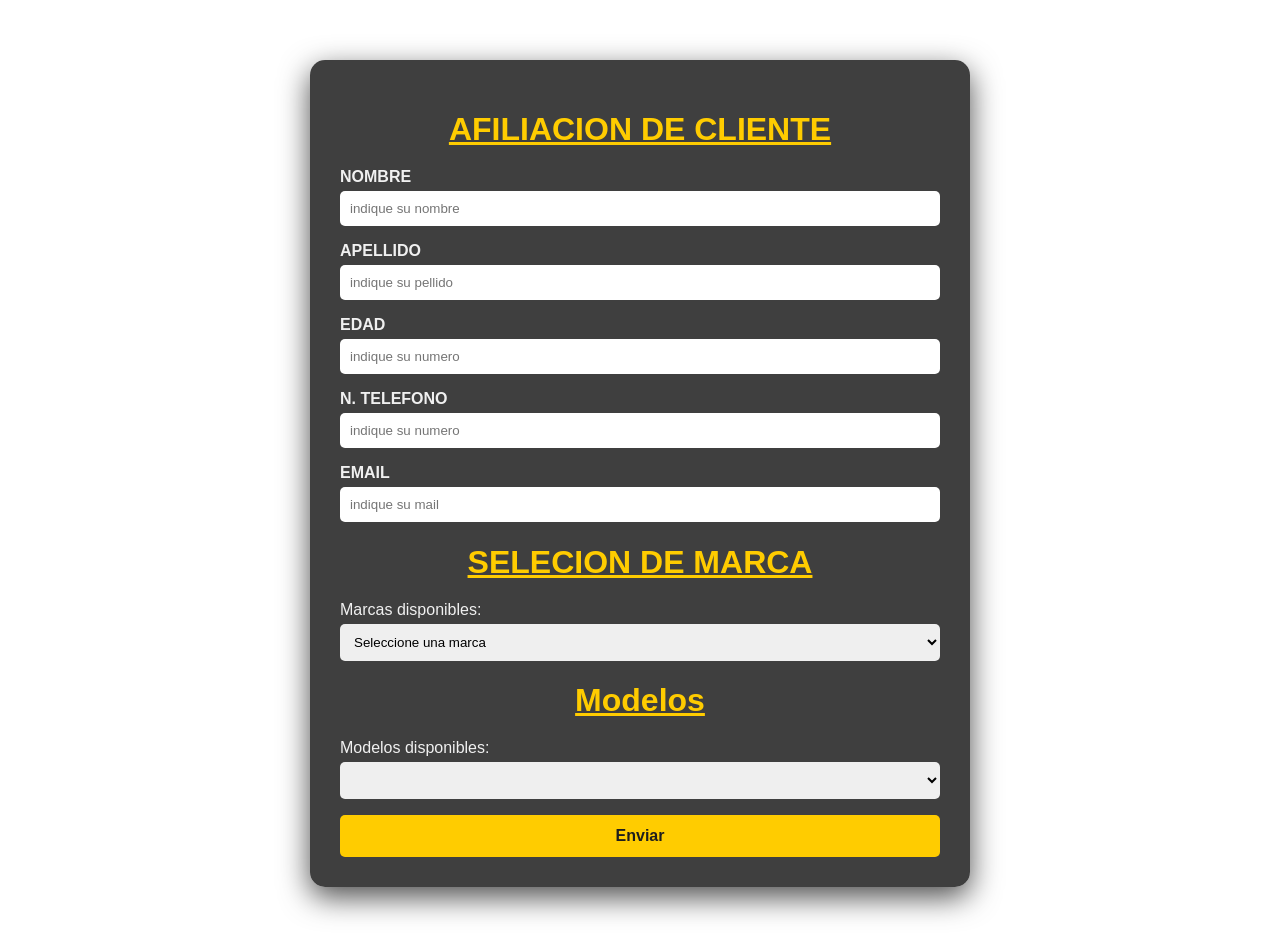
==== afiliacion de IK.html @ fb98a35c "Add files via upload" ====
<!DOCTYPE html>
<html lang="en">

<head>
    <meta charset="UTF-8">
    <meta name="viewport" content="width=device-width, initial-scale=1.0">
    <title>comp.24_04</title>

    <link rel="stylesheet" href="estilos  2.css">
    <script src="ik mult.js"></script>

</head>

<body class="afiliacion-page">
    <div id="div2">
        <h1><u>AFILIACION DE CLIENTE</u></h1>
        <form>

            <P><strong>NOMBRE</strong><input type="text" id="nombre" name=" nombre" placeholder="indique su nombre" required> </P>

            <p> <strong>APELLIDO</strong><input type="text" id="apellido" name="nombre" placeholder="indique su pellido" required></p>

            <p><strong>EDAD</strong><input type="number" id="edad" name="edad" placeholder="indique su numero" required></p>
            <p><strong>N. TELEFONO</strong><input type="number" id="telefono" name="telefono" placeholder="indique su numero" required></p>
            <p><strong>EMAIL</strong><input type= "email" id="email" name=  "email" placeholder="indique su mail" required></p>
 
            <h1><u>SELECION DE MARCA</u></h1>
            <p>Marcas disponibles: 
                <select id="marcas" name="marcas" onchange="actualizarModelos()">
                    <option value="">Seleccione una marca</option>
                    <option value="PRS">PRS</option>
                    <option value="Les Paul">Les Paul (Gibson)</option>
                    <option value="Ibanez">Ibanez</option>
                    <option value="Yamaha">Yamaha</option>
                    <option value="Fender">Fender</option>
                    <option value="Epiphone">Epiphone</option>
                    <option value="Squier">Squier</option>
                </select>
            </p>

            <h1><u>Modelos</u></h1>
            <p>Modelos disponibles: <select id="modelos" name="modelos"></select></p>
            <button type="button" onclick="afiliar()">Enviar</button>
        </form>
    </div>
</body>
</html>
---- estilos  2.css ----
body {
    background-size: cover;
    background-attachment: fixed;
    background-position: center;
    font-family: 'Segoe UI', Tahoma, Geneva, Verdana, sans-serif;
    margin: 0;
    min-height: 100vh;
}


.login-page {
    background-image: url('https://images.pexels.com/photos/164743/pexels-photo-164743.jpeg');
    display: flex;
    justify-content: center;
    align-items: center;
}

.afiliacion-page {
    background-image: url('https://images.pexels.com/photos/164821/pexels-photo-164821.jpeg');
    padding: 20px;
}


.div1, #div2 {
    background-color: rgba(30, 30, 30, 0.85); 
    padding: 30px;
    border-radius: 15px;
    color: #f0f0f0;
    box-shadow: 0 10px 30px rgba(0, 0, 0, 0.7);
}

.div1 {
    width: 350px;
    text-align: center;
}

#div2 {
    max-width: 600px;
    margin: 40px auto;
}


h1 {
    color: #ffcc00;
    text-align: center;
    margin-bottom: 20px;
}

input, select {
    width: 100%;
    padding: 10px;
    margin-top: 5px;
    margin-bottom: 15px;
    border-radius: 5px;
    border: none;
    display: block;
    box-sizing: border-box;
}

/* Estilo para los botones */
button {
    background-color: #ffcc00;
    color: #1e1e1e;
    border: none;
    padding: 12px 20px;
    border-radius: 5px;
    font-weight: bold;
    font-size: 16px;
    cursor: pointer;
    width: 100%;
    transition: background-color 0.3s, transform 0.1s;
}

button:hover {
    background-color: #e6b800;
}

button:active {
    transform: scale(0.98);
}
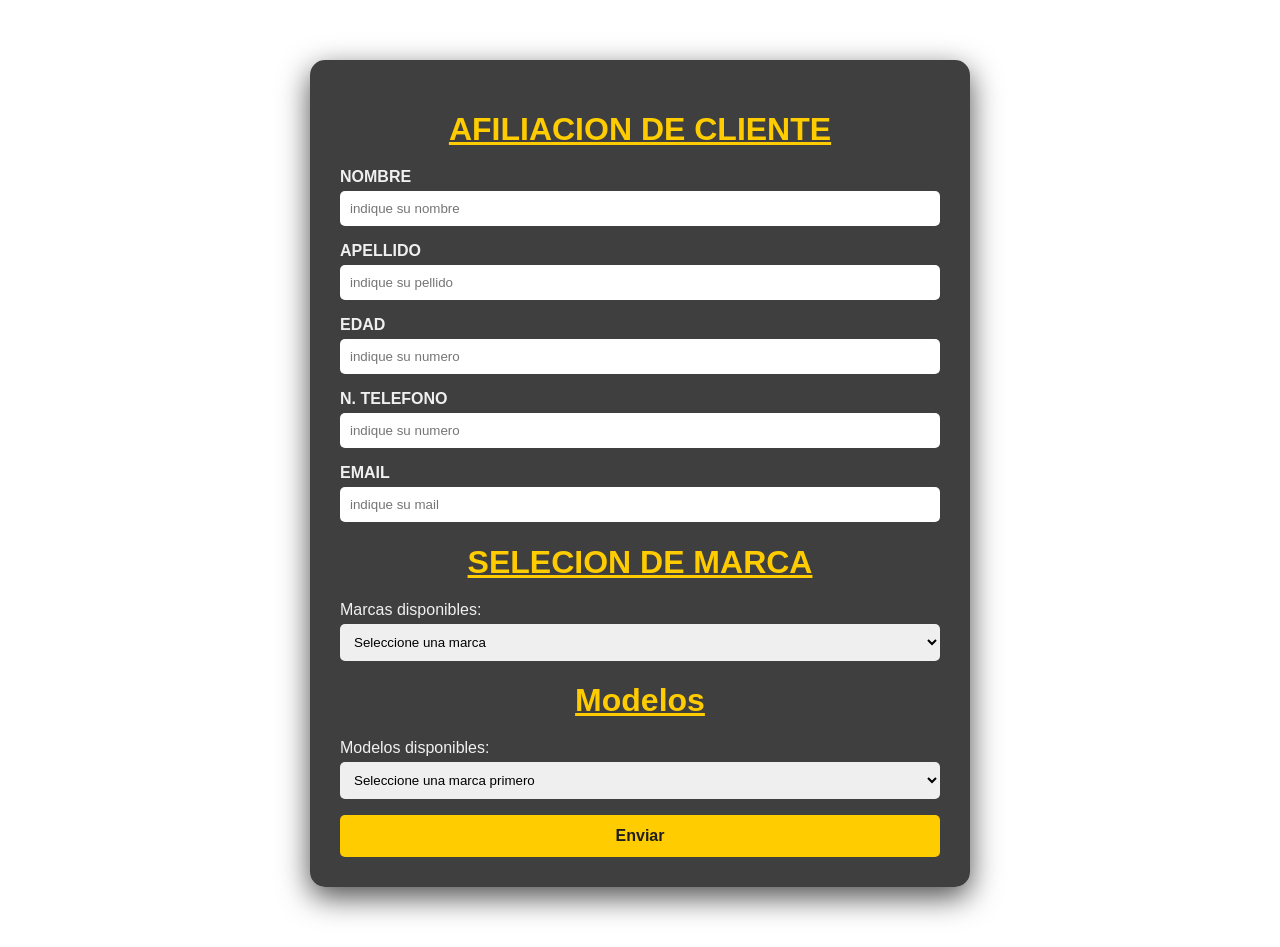
==== commit 6106fadd: "Add files via upload" ====
--- a/afiliacion de IK.html
+++ b/afiliacion de IK.html
@@ -39,7 +39,11 @@
             </p>
 
             <h1><u>Modelos</u></h1>
-            <p>Modelos disponibles: <select id="modelos" name="modelos"></select></p>
+            <p>Modelos disponibles: 
+                <select id="modelos" name="modelos">
+                    <option value="">Seleccione una marca primero</option>
+                </select>
+            </p>
             <button type="button" onclick="afiliar()">Enviar</button>
         </form>
     </div>
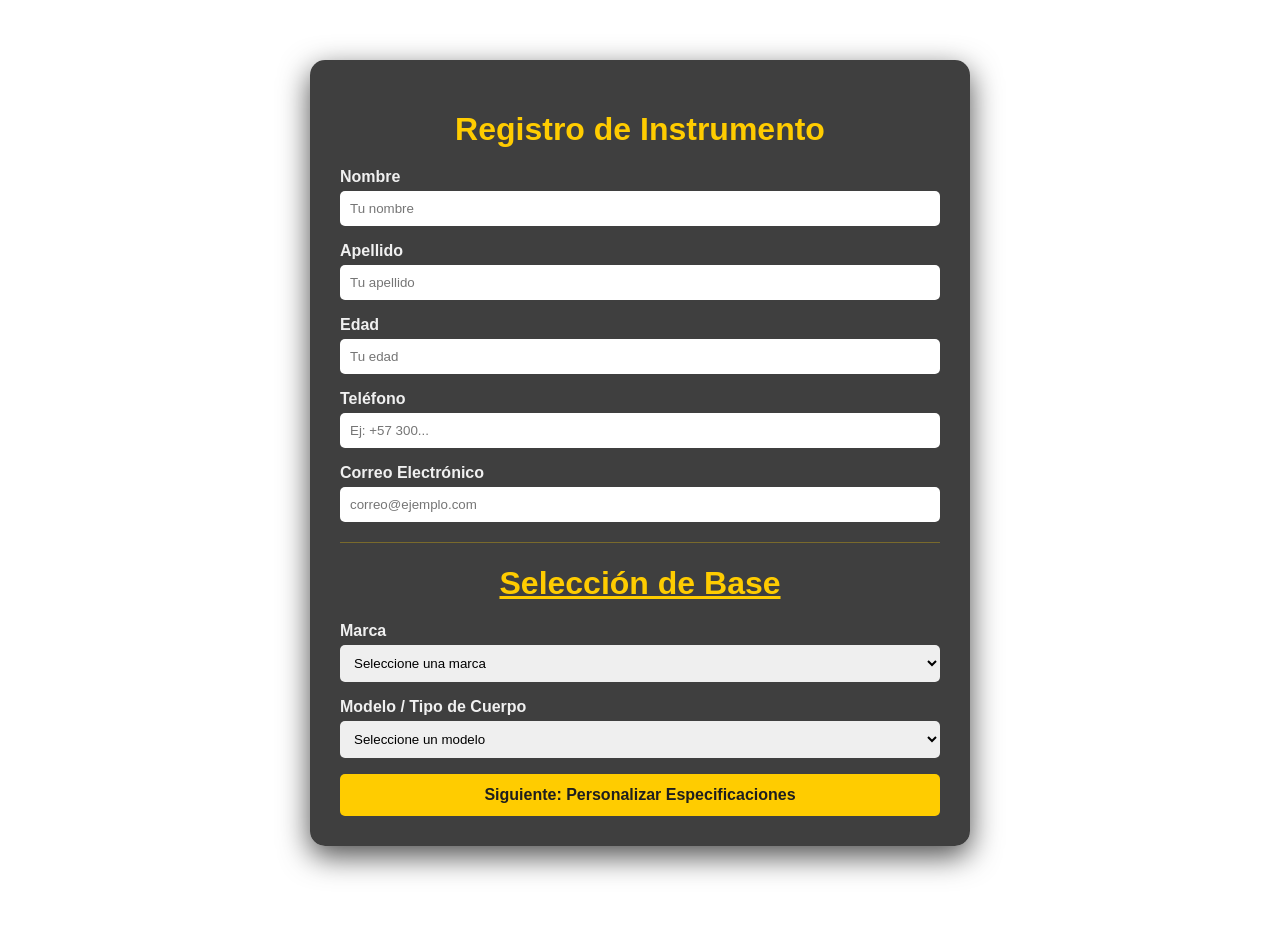
==== commit f8a498a4: "Add files via upload" ====
--- a/afiliacion de IK.html
+++ b/afiliacion de IK.html
@@ -1,51 +1,65 @@
 <!DOCTYPE html>
-<html lang="en">
-
+<html lang="es">
 <head>
     <meta charset="UTF-8">
     <meta name="viewport" content="width=device-width, initial-scale=1.0">
-    <title>comp.24_04</title>
-
+    <title>Afiliación de Instrumento - IK Multimedia</title>
     <link rel="stylesheet" href="estilos  2.css">
     <script src="ik mult.js"></script>
-
 </head>
-
 <body class="afiliacion-page">
     <div id="div2">
-        <h1><u>AFILIACION DE CLIENTE</u></h1>
-        <form>
+        <h1>Registro de Instrumento</h1>
+        <form id="form-afiliacion">
+            <p><strong>Nombre</strong>
+                <input type="text" id="nombre" placeholder="Tu nombre">
+            </p>
+            <p><strong>Apellido</strong>
+                <input type="text" id="apellido" placeholder="Tu apellido">
+            </p>
+            <p><strong>Edad</strong>
+                <input type="number" id="edad" placeholder="Tu edad">
+            </p>
+            <p><strong>Teléfono</strong>
+                <input type="tel" id="telefono" placeholder="Ej: +57 300...">
+            </p>
+            <p><strong>Correo Electrónico</strong>
+                <input type="email" id="email" placeholder="correo@ejemplo.com">
+            </p>
 
-            <P><strong>NOMBRE</strong><input type="text" id="nombre" name=" nombre" placeholder="indique su nombre" required> </P>
+            <hr>
+            <h1><u>Selección de Base</u></h1>
 
-            <p> <strong>APELLIDO</strong><input type="text" id="apellido" name="nombre" placeholder="indique su pellido" required></p>
-
-            <p><strong>EDAD</strong><input type="number" id="edad" name="edad" placeholder="indique su numero" required></p>
-            <p><strong>N. TELEFONO</strong><input type="number" id="telefono" name="telefono" placeholder="indique su numero" required></p>
-            <p><strong>EMAIL</strong><input type= "email" id="email" name=  "email" placeholder="indique su mail" required></p>
- 
-            <h1><u>SELECION DE MARCA</u></h1>
-            <p>Marcas disponibles: 
-                <select id="marcas" name="marcas" onchange="actualizarModelos()">
+            <p><strong>Marca</strong>
+                <select id="marcas" onchange="actualizarModelos()">
                     <option value="">Seleccione una marca</option>
+                    <option value="Fender">Fender</option>
+                    <option value="Squier">Squier</option>
+                    <option value="Les Paul">Gibson / Les Paul</option>
+                    <option value="Epiphone">Epiphone</option>
+                    <option value="Ibanez">Ibanez</option>
                     <option value="PRS">PRS</option>
-                    <option value="Les Paul">Les Paul (Gibson)</option>
-                    <option value="Ibanez">Ibanez</option>
                     <option value="Yamaha">Yamaha</option>
-                    <option value="Fender">Fender</option>
-                    <option value="Epiphone">Epiphone</option>
-                    <option value="Squier">Squier</option>
                 </select>
             </p>
 
-            <h1><u>Modelos</u></h1>
-            <p>Modelos disponibles: 
-                <select id="modelos" name="modelos">
-                    <option value="">Seleccione una marca primero</option>
+            <p><strong>Modelo / Tipo de Cuerpo</strong>
+                <select id="modelos">
+                    <option value="">Seleccione un modelo</option>
                 </select>
             </p>
-            <button type="button" onclick="afiliar()">Enviar</button>
+
+            <button type="button" onclick="afiliar()">Siguiente: Personalizar Especificaciones</button>
         </form>
     </div>
+
+    <style>
+        hr {
+            border: 0;
+            border-top: 1px solid #ffcc00;
+            margin: 20px 0;
+            opacity: 0.3;
+        }
+    </style>
 </body>
 </html>
--- a/estilos  2.css
+++ b/estilos  2.css
@@ -14,6 +14,9 @@
     display: flex;
     justify-content: center;
     align-items: center;
+
+
+
 }
 
 .afiliacion-page {
